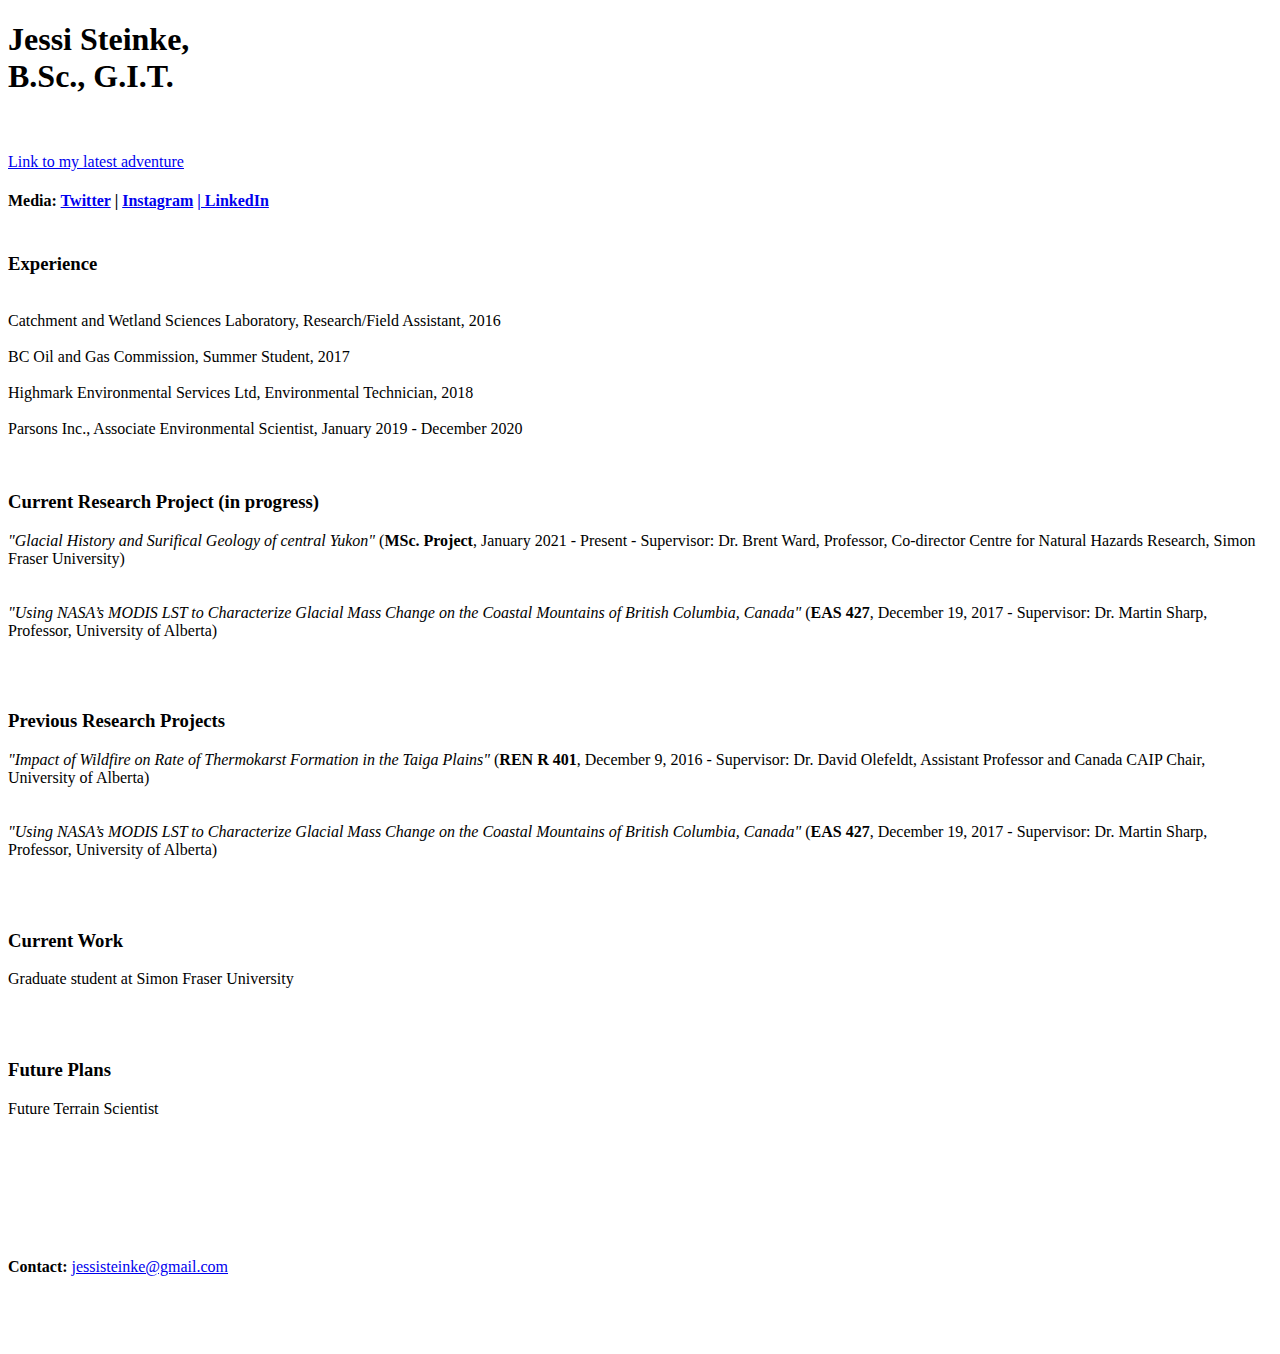
==== index.html @ 63089a47 "Update index.html" ====
<!DOCTYPE html>
<html>
  <head>
    <link
           href="./style.css" type="text/css" rel="stylesheet">
    <title>Hello World</title>
  </head>
    <body>

<div id="banner">
  <div class="content">
    <h1>Jessi Steinke,
       <br>B.Sc., G.I.T.</h1>
</div>
</div>

<br><br>

<div id="adventures">
  <a href="http://jleestein.github.io/outside.html" target="_blank">
  Link to my latest adventure</a>
</div>

<div class="content2">
    <h4>Media:
          <a href="https://twitter.com/JessiSteinke8" target="_blank">Twitter</a> |
          <a href="https://www.instagram.com/jes.stein/" target="_blank">Instagram</a>
          <a href="https://ca.linkedin.com/in/jessi-steinke-55b019147" target="_blank"> | LinkedIn</a>
    </h4>
</div>

<div>
  <h3><br>Experience</br></h3>
  <p><br>Catchment and Wetland Sciences Laboratory, Research/Field Assistant, 2016</br>
  <br>BC Oil and Gas Commission, Summer Student, 2017</br>
  <br>Highmark Environmental Services Ltd, Environmental Technician, 2018</br>
  <br>Parsons Inc., Associate Environmental Scientist, January 2019 - December 2020</br></p>
</div>

<br>
<div>
  <h3>Current Research Project (in progress)</h3>
  <p><em>"Glacial History and Surifical Geology of central Yukon"</em>
(<strong>MSc. Project</strong>, January 2021 - Present - Supervisor: Dr. Brent Ward, Professor, Co-director Centre for Natural Hazards Research, Simon Fraser University)
<br>
</br>
    <br><em>"Using NASA’s MODIS LST to Characterize Glacial Mass Change on the Coastal Mountains of British Columbia, Canada"</em>
(<strong>EAS 427</strong>, December 19, 2017 - Supervisor: Dr. Martin Sharp, Professor, University of Alberta)</br>
</p>
</div>
</br>

<br>
<div>
  <h3>Previous Research Projects</h3>
  <p><em>"Impact of Wildfire on Rate of Thermokarst Formation in the Taiga Plains"</em>
(<strong>REN R 401</strong>, December 9, 2016 - Supervisor: Dr. David Olefeldt, Assistant Professor and Canada CAIP Chair, University of Alberta)
<br>
</br>
    <br><em>"Using NASA’s MODIS LST to Characterize Glacial Mass Change on the Coastal Mountains of British Columbia, Canada"</em>
(<strong>EAS 427</strong>, December 19, 2017 - Supervisor: Dr. Martin Sharp, Professor, University of Alberta)</br>
</p>
</div>
</br>

<br>
<div>
  <h3>Current Work</h3>
  <p>Graduate student at Simon Fraser University</p>
</div>
</br>

<br>
<div>
  <h3>Future Plans</h3>
  <p>Future Terrain Scientist</br></p>
</div>
</br>

<br>
<br>


<div>
<p><br><br><br><strong>Contact:</strong>

  <a id="contact"
  href = "mailto: jessisteinke@gmail.com">jessisteinke@gmail.com</a></p>
</div>

<br><br><br>

  </body>
</html>
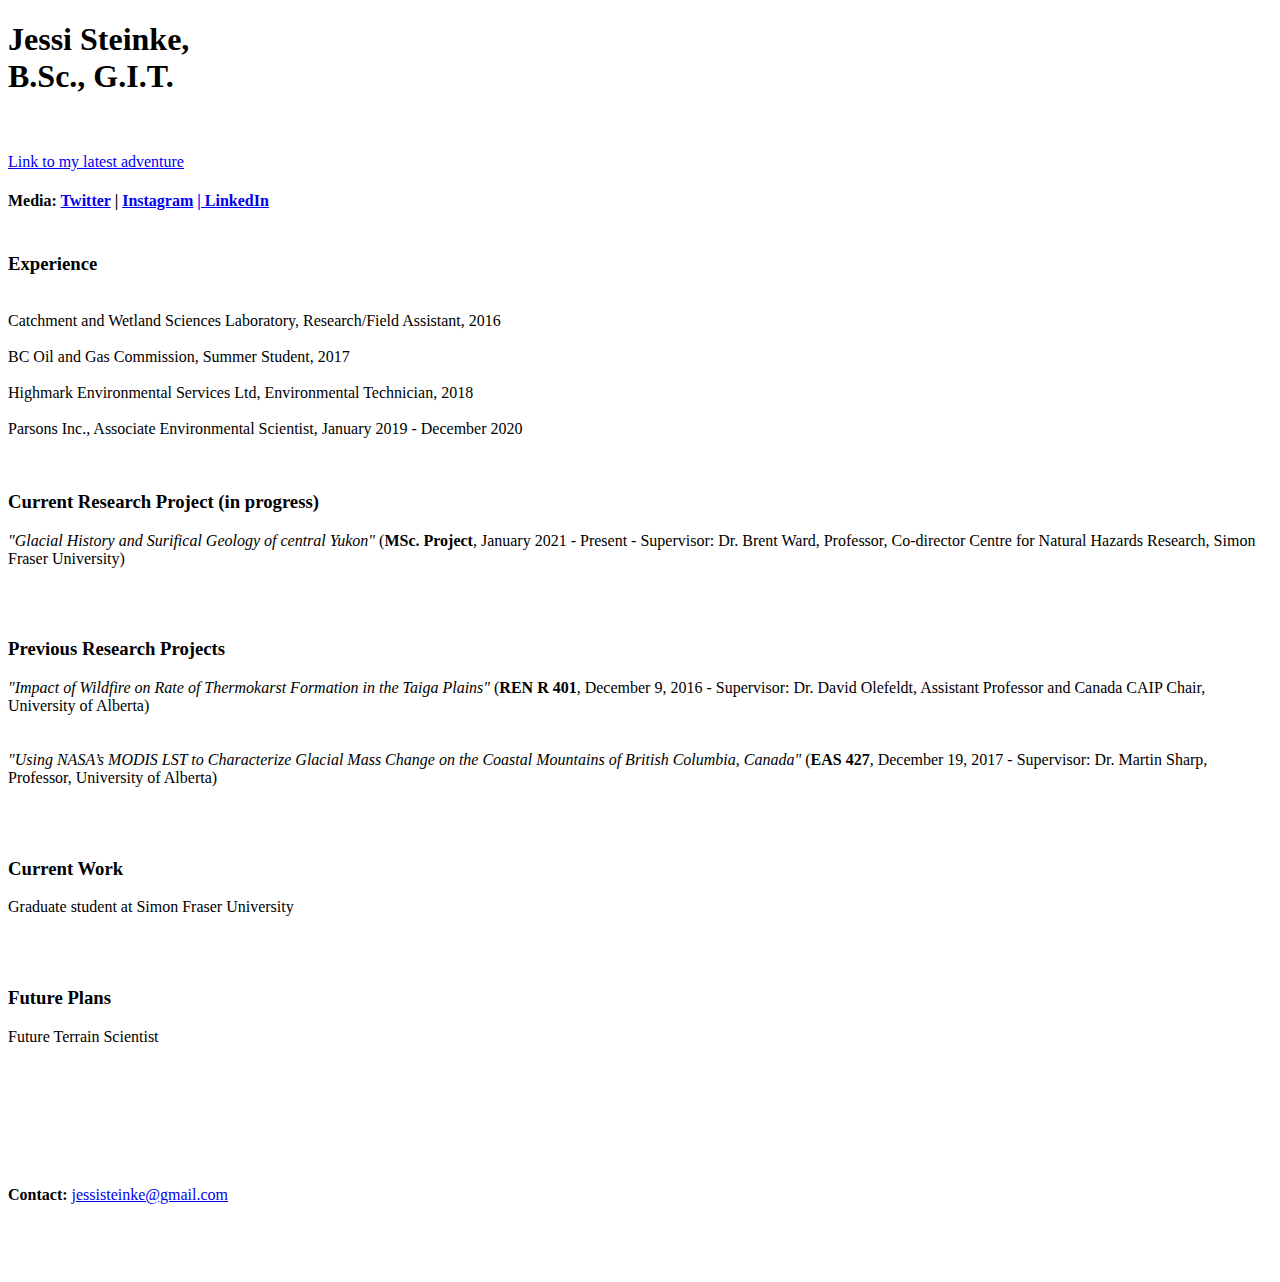
==== commit 4d72d754: "Update index.html" ====
--- a/index.html
+++ b/index.html
@@ -44,11 +44,10 @@
 (<strong>MSc. Project</strong>, January 2021 - Present - Supervisor: Dr. Brent Ward, Professor, Co-director Centre for Natural Hazards Research, Simon Fraser University)
 <br>
 </br>
-    <br><em>"Using NASA’s MODIS LST to Characterize Glacial Mass Change on the Coastal Mountains of British Columbia, Canada"</em>
-(<strong>EAS 427</strong>, December 19, 2017 - Supervisor: Dr. Martin Sharp, Professor, University of Alberta)</br>
+
 </p>
 </div>
-</br>
+
 
 <br>
 <div>
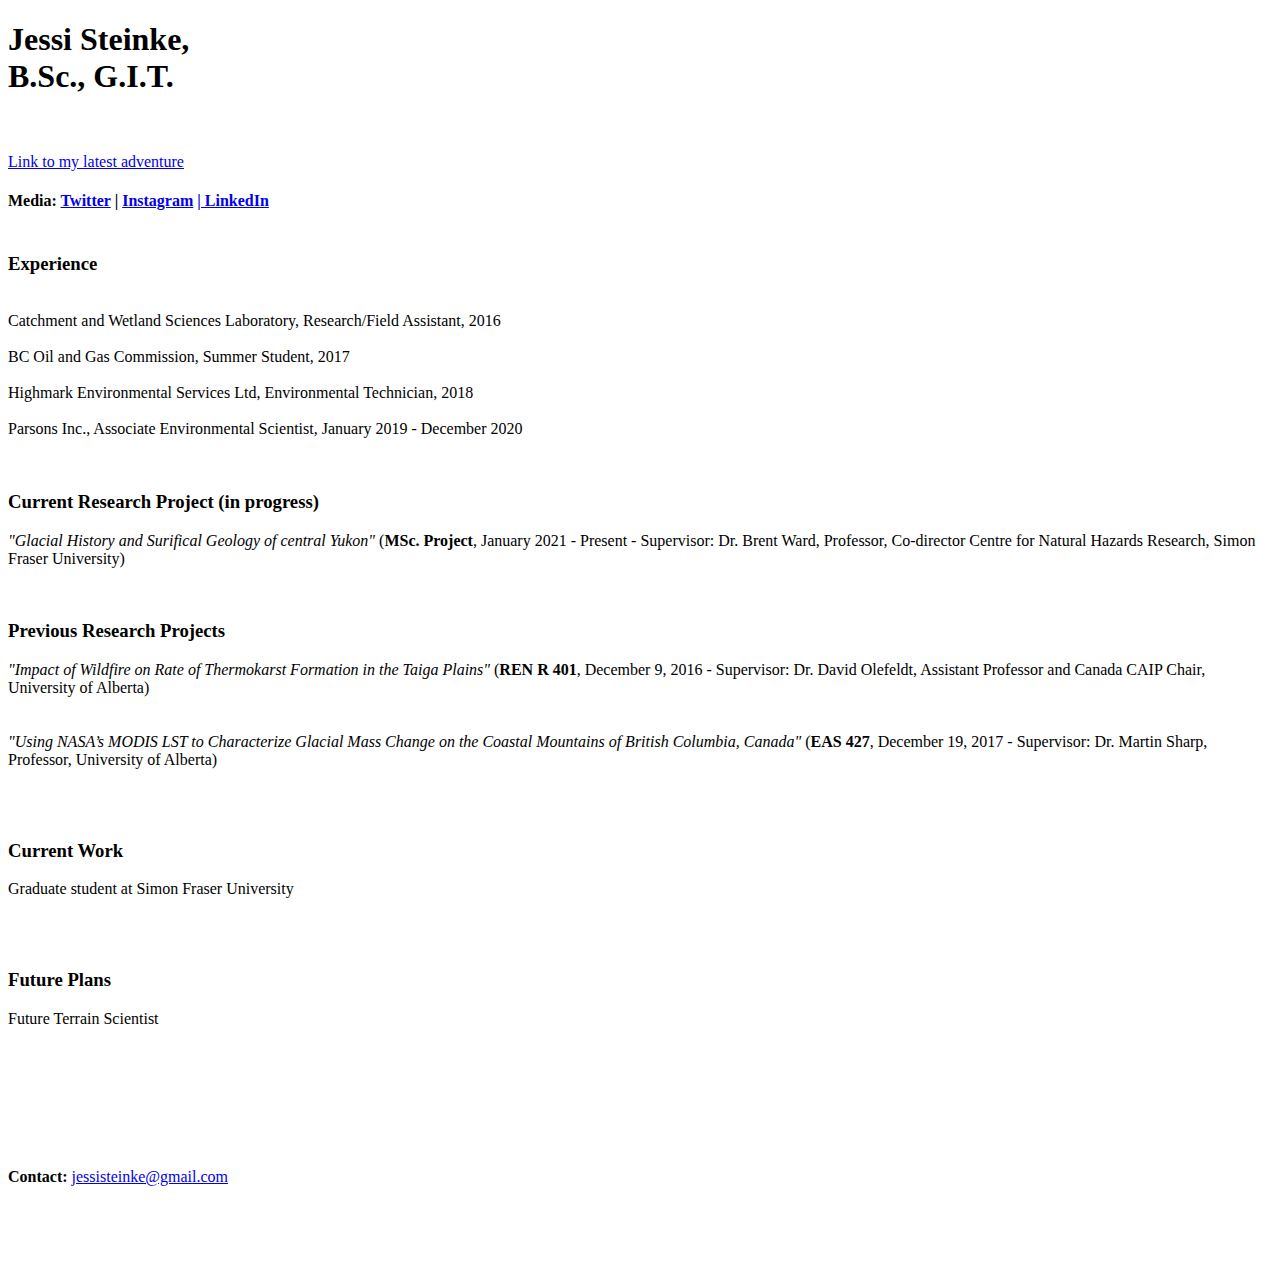
==== commit 3a10425f: "Update index.html" ====
--- a/index.html
+++ b/index.html
@@ -42,7 +42,6 @@
   <h3>Current Research Project (in progress)</h3>
   <p><em>"Glacial History and Surifical Geology of central Yukon"</em>
 (<strong>MSc. Project</strong>, January 2021 - Present - Supervisor: Dr. Brent Ward, Professor, Co-director Centre for Natural Hazards Research, Simon Fraser University)
-<br>
 </br>
 
 </p>
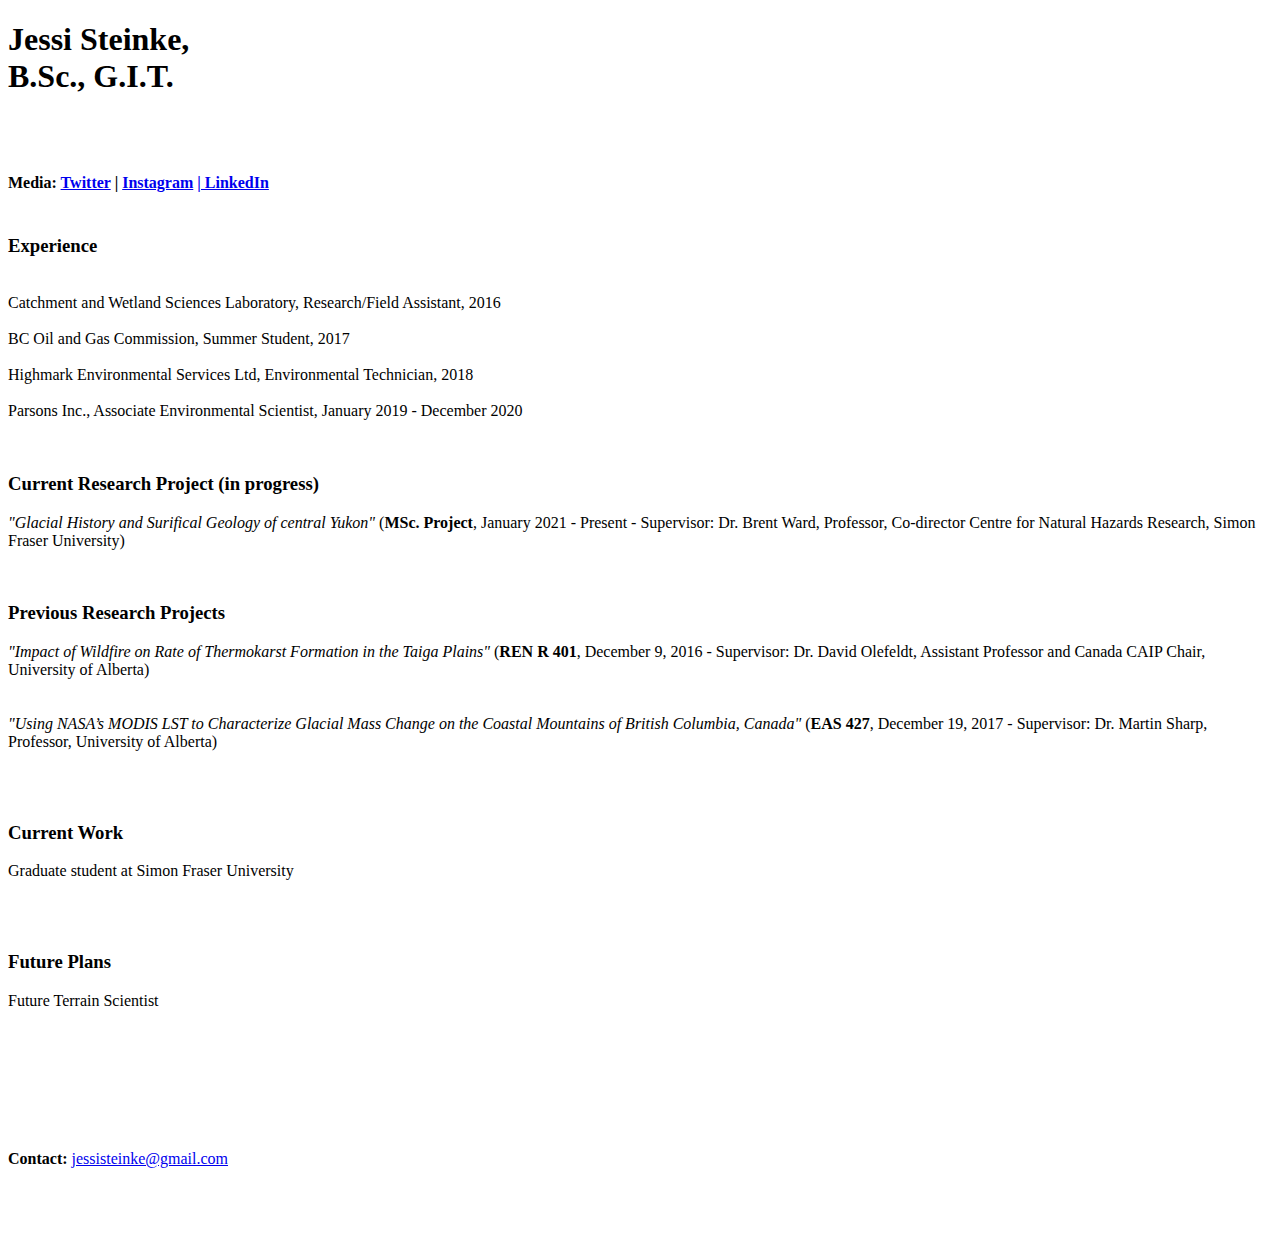
==== commit ee0b7918: "Update index.html" ====
--- a/index.html
+++ b/index.html
@@ -16,10 +16,7 @@
 
 <br><br>
 
-<div id="adventures">
-  <a href="http://jleestein.github.io/outside.html" target="_blank">
-  Link to my latest adventure</a>
-</div>
+
 
 <div class="content2">
     <h4>Media:
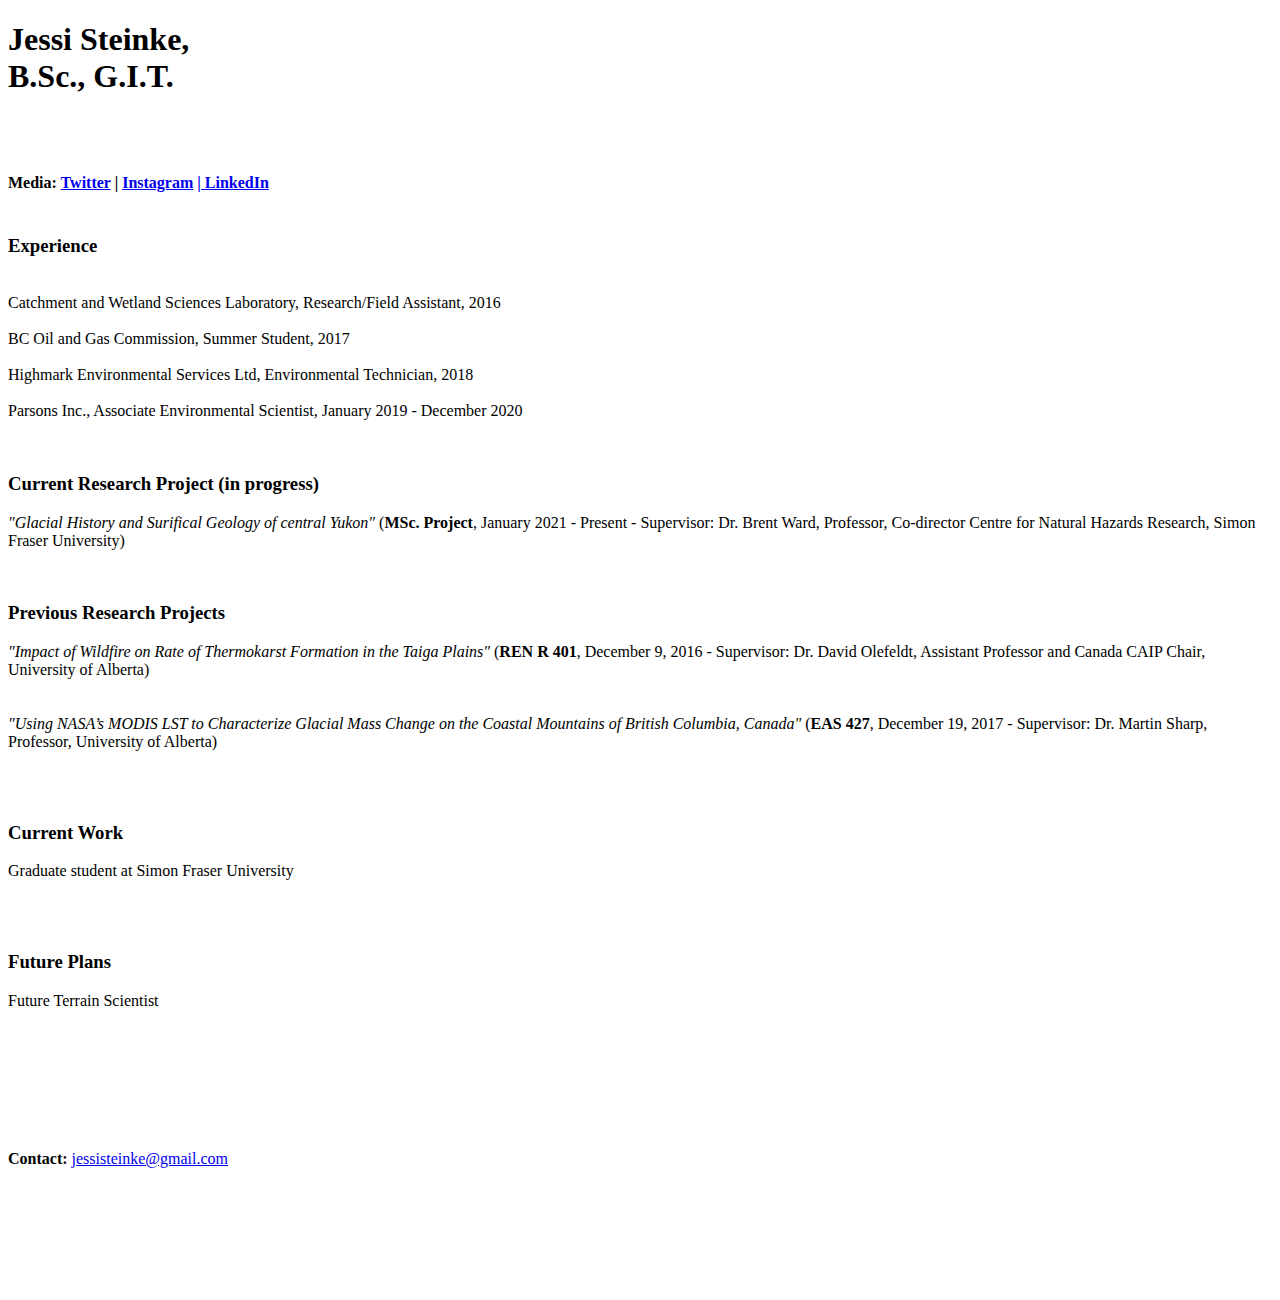
==== commit bbd7637d: "Update index.html" ====
--- a/index.html
+++ b/index.html
@@ -83,7 +83,7 @@
   href = "mailto: jessisteinke@gmail.com">jessisteinke@gmail.com</a></p>
 </div>
 
-<br><br><br>
+<br><br><br><br><br><br>
 
   </body>
 </html>
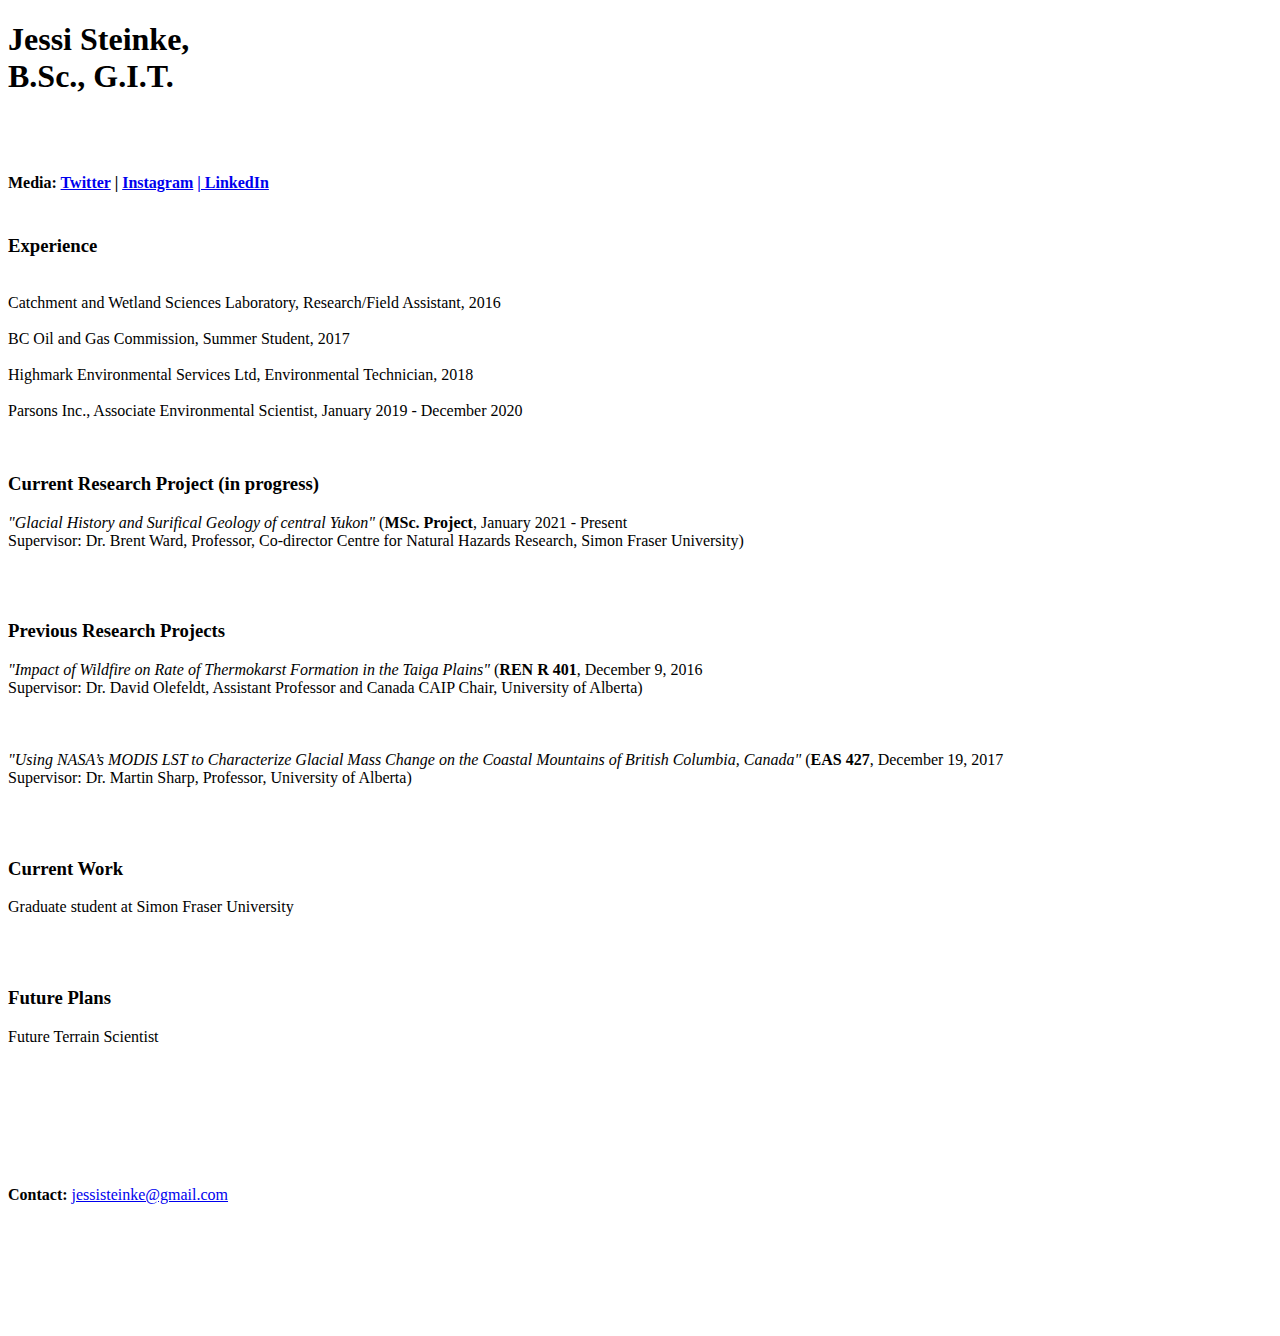
==== commit 4e04db3f: "Update index.html" ====
--- a/index.html
+++ b/index.html
@@ -38,7 +38,8 @@
 <div>
   <h3>Current Research Project (in progress)</h3>
   <p><em>"Glacial History and Surifical Geology of central Yukon"</em>
-(<strong>MSc. Project</strong>, January 2021 - Present - Supervisor: Dr. Brent Ward, Professor, Co-director Centre for Natural Hazards Research, Simon Fraser University)
+(<strong>MSc. Project</strong>, January 2021 - Present
+    <br>Supervisor: Dr. Brent Ward, Professor, Co-director Centre for Natural Hazards Research, Simon Fraser University)</br>
 </br>
 
 </p>
@@ -49,11 +50,13 @@
 <div>
   <h3>Previous Research Projects</h3>
   <p><em>"Impact of Wildfire on Rate of Thermokarst Formation in the Taiga Plains"</em>
-(<strong>REN R 401</strong>, December 9, 2016 - Supervisor: Dr. David Olefeldt, Assistant Professor and Canada CAIP Chair, University of Alberta)
+(<strong>REN R 401</strong>, December 9, 2016
+    <br>Supervisor: Dr. David Olefeldt, Assistant Professor and Canada CAIP Chair, University of Alberta)</br>
 <br>
 </br>
     <br><em>"Using NASA’s MODIS LST to Characterize Glacial Mass Change on the Coastal Mountains of British Columbia, Canada"</em>
-(<strong>EAS 427</strong>, December 19, 2017 - Supervisor: Dr. Martin Sharp, Professor, University of Alberta)</br>
+(<strong>EAS 427</strong>, December 19, 2017
+<br>Supervisor: Dr. Martin Sharp, Professor, University of Alberta)</br>
 </p>
 </div>
 </br>
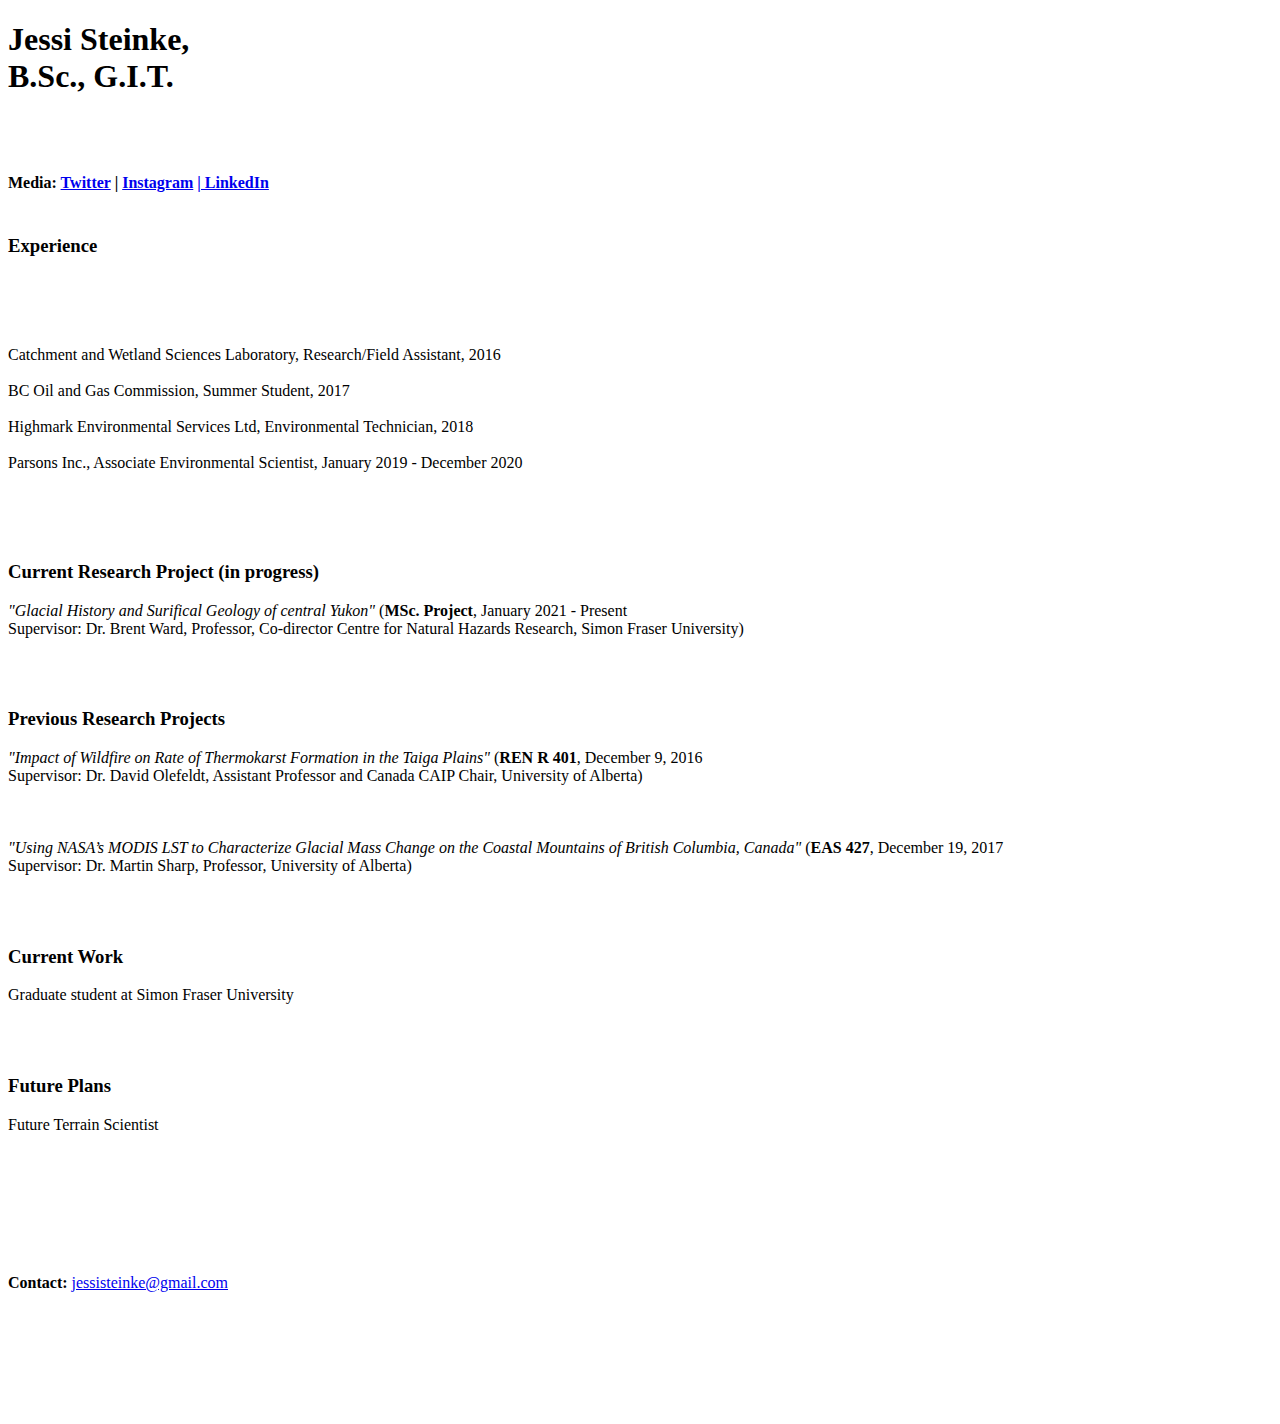
==== commit b2140e14: "Update index.html" ====
--- a/index.html
+++ b/index.html
@@ -28,10 +28,12 @@
 
 <div>
   <h3><br>Experience</br></h3>
+      <br><br>
   <p><br>Catchment and Wetland Sciences Laboratory, Research/Field Assistant, 2016</br>
   <br>BC Oil and Gas Commission, Summer Student, 2017</br>
   <br>Highmark Environmental Services Ltd, Environmental Technician, 2018</br>
   <br>Parsons Inc., Associate Environmental Scientist, January 2019 - December 2020</br></p>
+</br></br>
 </div>
 
 <br>
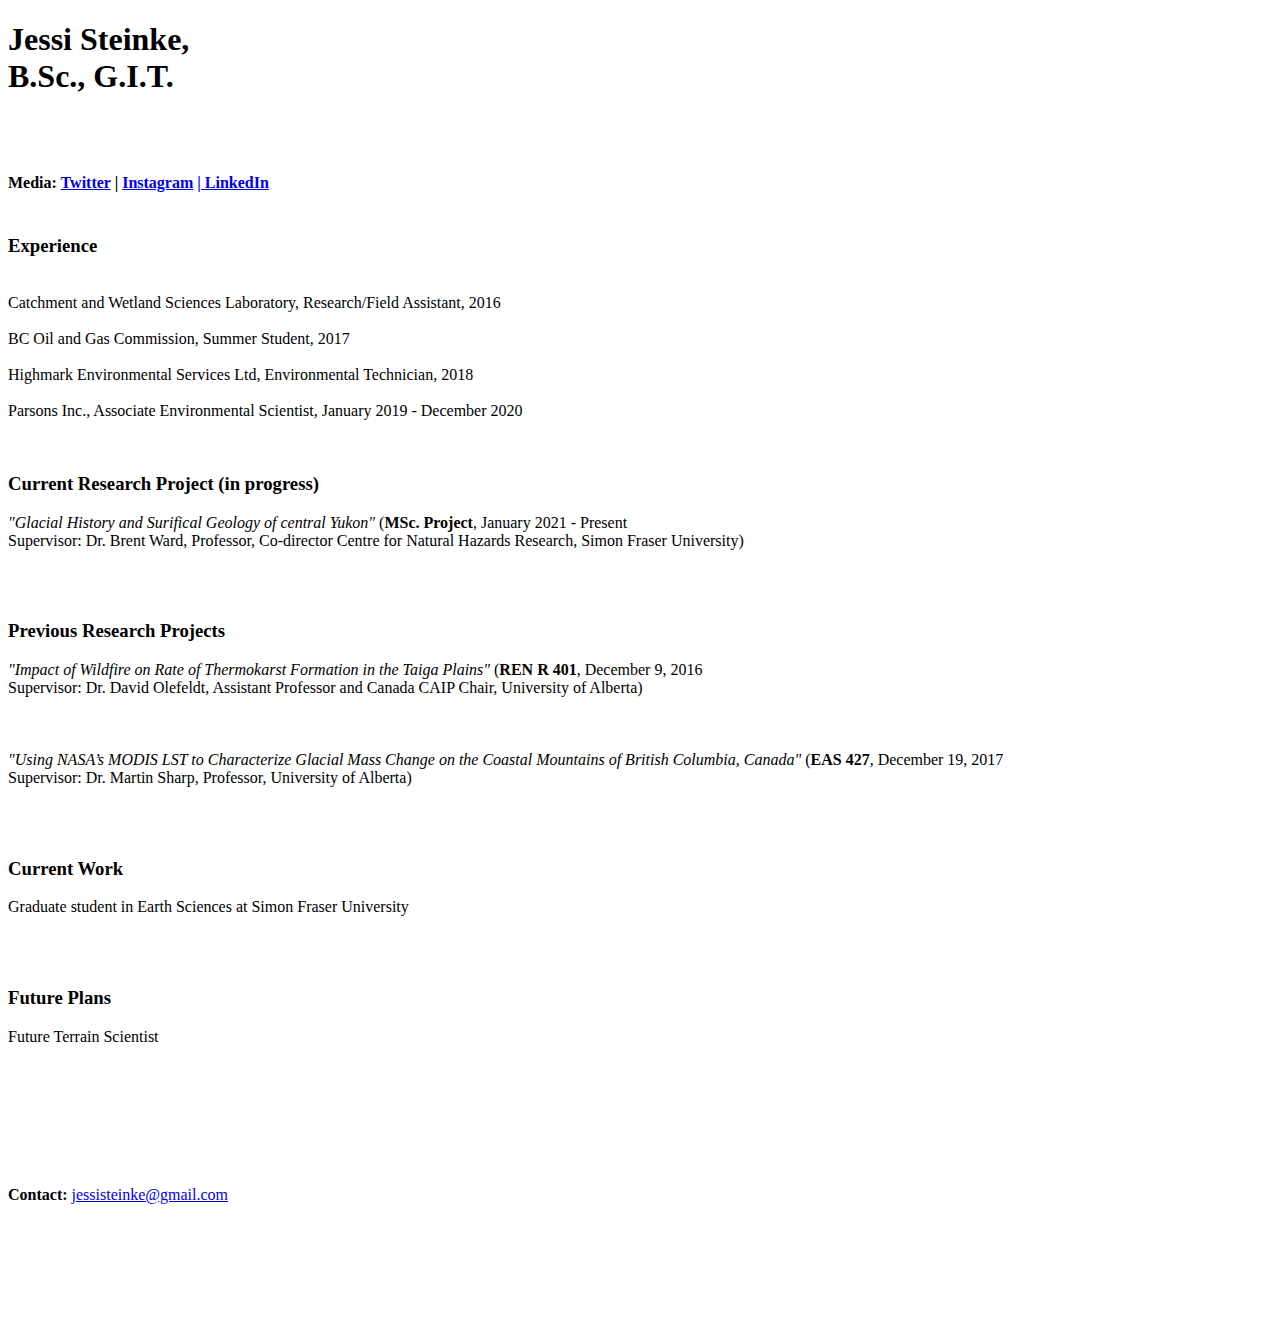
==== commit e981081a: "Update index.html" ====
--- a/index.html
+++ b/index.html
@@ -28,12 +28,10 @@
 
 <div>
   <h3><br>Experience</br></h3>
-      <br><br>
   <p><br>Catchment and Wetland Sciences Laboratory, Research/Field Assistant, 2016</br>
   <br>BC Oil and Gas Commission, Summer Student, 2017</br>
   <br>Highmark Environmental Services Ltd, Environmental Technician, 2018</br>
   <br>Parsons Inc., Associate Environmental Scientist, January 2019 - December 2020</br></p>
-</br></br>
 </div>
 
 <br>
@@ -66,7 +64,7 @@
 <br>
 <div>
   <h3>Current Work</h3>
-  <p>Graduate student at Simon Fraser University</p>
+  <p>Graduate student in Earth Sciences at Simon Fraser University</p>
 </div>
 </br>
 
